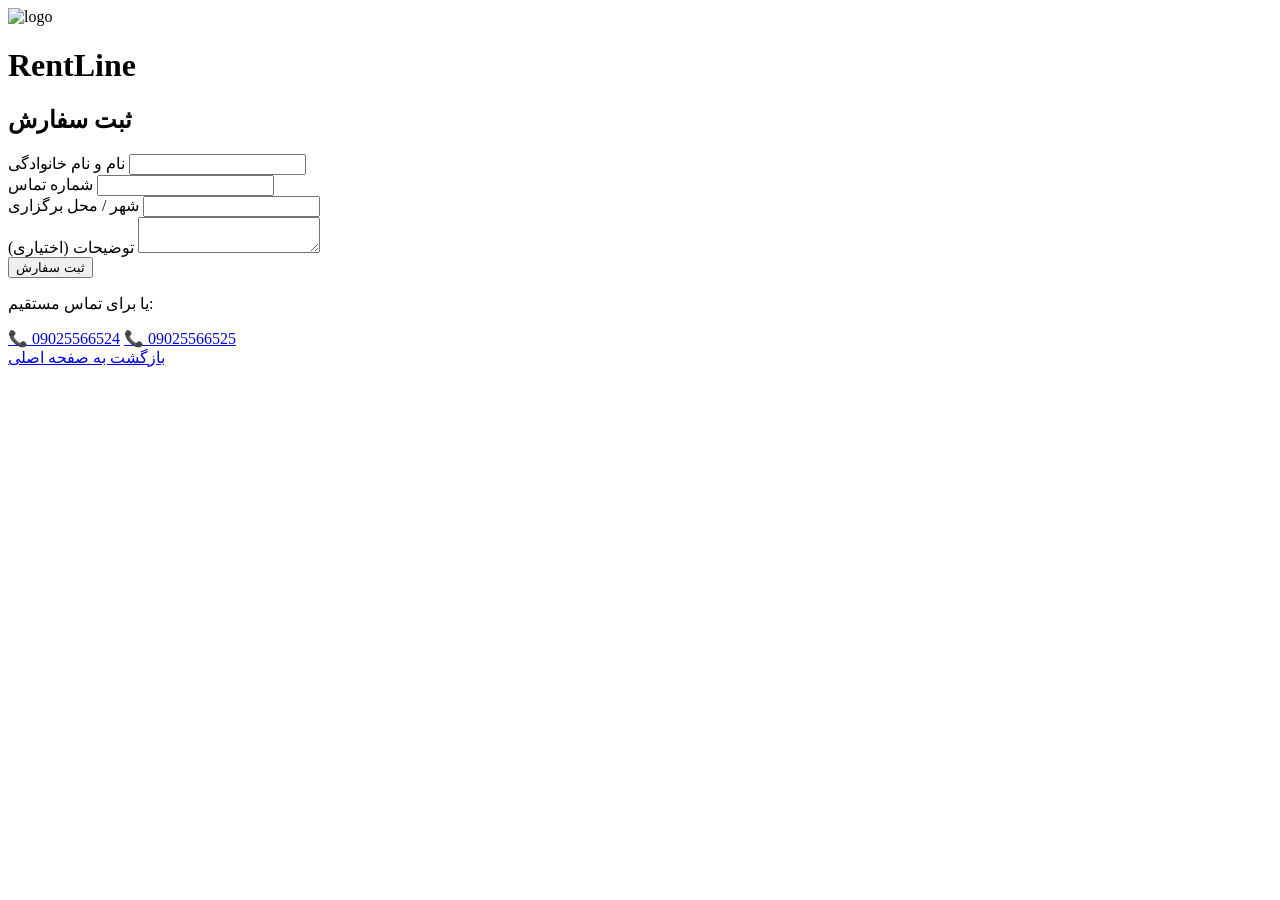
==== order.html @ 1213f9e8 "Add order.html for order submission form" ====
<!DOCTYPE html>
<html lang="fa">
<head>
<meta charset="UTF-8">
<meta name="viewport" content="width=device-width, initial-scale=1.0">
<title>ثبت سفارش | RentLine</title>
<link rel="stylesheet" href="styles.css">
</head>
<body>

<header class="header">
    <img src="images/logo.png" alt="logo">
    <h1 class="header-title"><span class="rent">Rent</span><span class="line">Line</span></h1>
</header>

<main class="container">
    <h2 id="serviceTitle">ثبت سفارش</h2>

    <form onsubmit="submitOrder(event)">
        <div class="field">
            <label>نام و نام خانوادگی</label>
            <input type="text" id="fullname" required>
        </div>

        <div class="field">
            <label>شماره تماس</label>
            <input type="text" id="phone" required>
        </div>

        <div class="field">
            <label>شهر / محل برگزاری</label>
            <input type="text" id="city">
        </div>

        <div class="field">
            <label>توضیحات (اختیاری)</label>
            <textarea id="note"></textarea>
        </div>

        <button type="submit">ثبت سفارش</button>
    </form>

    <div class="call-box">
        <p>یا برای تماس مستقیم:</p>
        <a href="tel:09025566524" class="call-btn">📞 09025566524</a>
        <a href="tel:09025566525" class="call-btn">📞 09025566525</a>
    </div>

    <div class="back">
        <a href="./index.html">بازگشت به صفحه اصلی</a>
    </div>
</main>

<script src="app.js"></script>
</body>
</html>
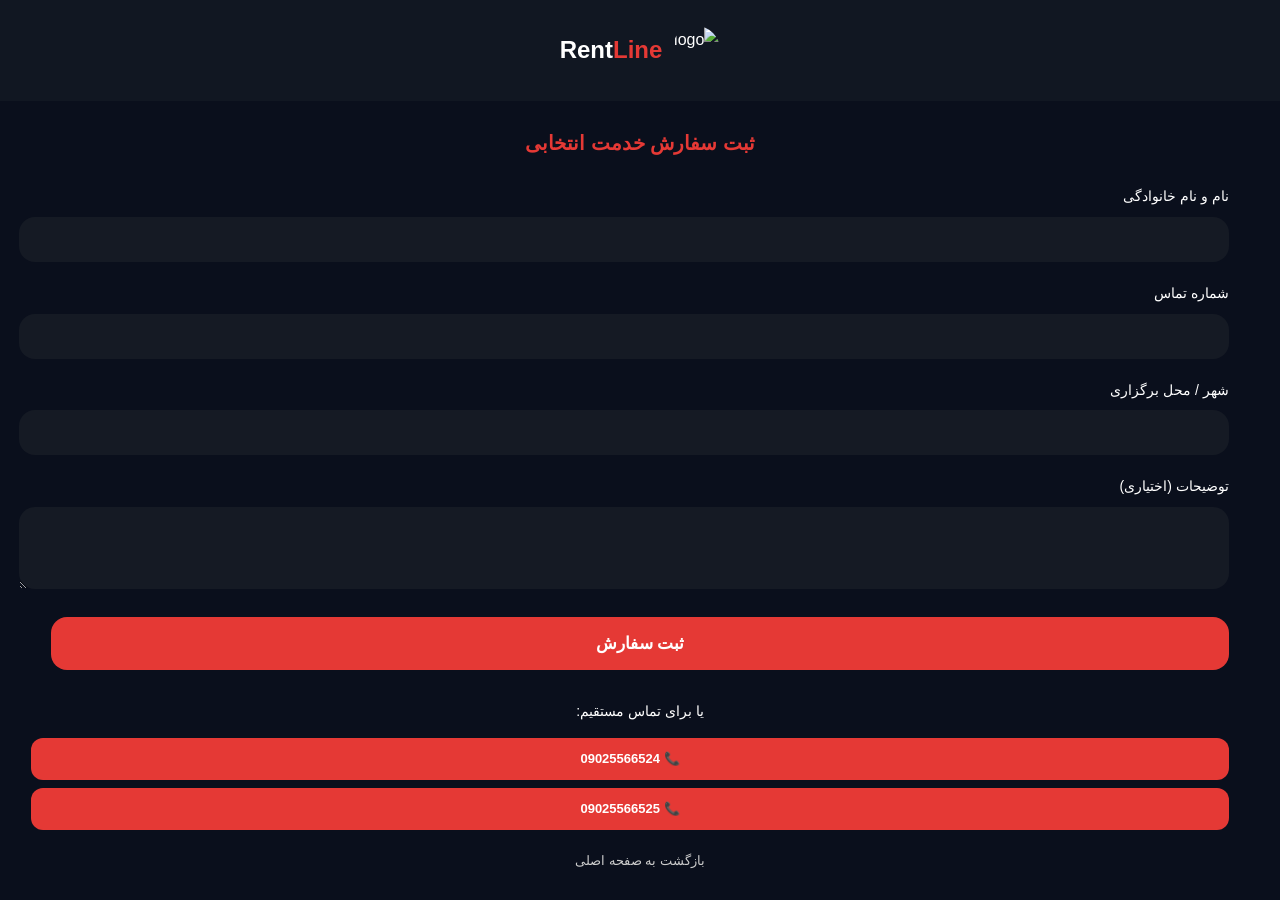
==== commit 28b84033: "Add styles and JavaScript for order form" ====
--- a/order.html
+++ b/order.html
@@ -4,7 +4,113 @@
 <meta charset="UTF-8">
 <meta name="viewport" content="width=device-width, initial-scale=1.0">
 <title>ثبت سفارش | RentLine</title>
-<link rel="stylesheet" href="styles.css">
+<style>
+    :root {
+        --red: #E53935;
+        --navy: #0A0F1C;
+        --dark: #111722;
+        --input: #151A24;
+        --white: #FFFFFF;
+        --radius: 16px;
+        --padding: 18px;
+    }
+    body {
+        margin: 0;
+        padding: 0;
+        font-family: sans-serif;
+        direction: rtl;
+        background: var(--navy);
+        color: var(--white);
+        line-height: 1.7;
+    }
+    .header {
+        padding: 14px var(--padding);
+        background: var(--dark);
+        display: flex;
+        align-items: center;
+        justify-content: center;
+        gap: 10px;
+    }
+    .header img {
+        width: 48px;
+        height: 48px;
+        border-radius: 50%;
+        object-fit: cover;
+    }
+    .header-title {
+        font-size: 24px;
+        font-weight: bold;
+    }
+    .header-title .rent { color: #fff; }
+    .header-title .line { color: var(--red); }
+
+    .container {
+        width: 92%;
+        margin: 25px auto;
+    }
+    h2 {
+        text-align: center;
+        margin-bottom: 25px;
+        font-size: 20px;
+        color: var(--red);
+    }
+    .field {
+        margin-bottom: 20px;
+    }
+    label {
+        font-size: 14px;
+        margin-bottom: 8px;
+        display: block;
+    }
+    input, textarea {
+        width: 100%;
+        padding: 14px 16px;
+        border-radius: var(--radius);
+        border: none;
+        background: var(--input);
+        color: white;
+        font-size: 15px;
+        outline: none;
+        resize: vertical;
+    }
+    button {
+        width: 100%;
+        padding: 16px;
+        border-radius: var(--radius);
+        border: none;
+        background: var(--red);
+        color: white;
+        font-size: 17px;
+        font-weight: bold;
+        cursor: pointer;
+    }
+    .call-box {
+        margin-top: 30px;
+        text-align: center;
+        font-size: 14px;
+    }
+    .call-btn {
+        display: block;
+        width: 100%;
+        margin-top: 8px;
+        padding: 10px;
+        border-radius: 12px;
+        background: var(--red);
+        color: white;
+        text-decoration: none;
+        font-size: 13px;
+        font-weight: bold;
+    }
+    .back {
+        text-align: center;
+        margin-top: 20px;
+        font-size: 13px;
+    }
+    .back a {
+        color: #ccc;
+        text-decoration: none;
+    }
+</style>
 </head>
 <body>
 
@@ -34,7 +140,7 @@
 
         <div class="field">
             <label>توضیحات (اختیاری)</label>
-            <textarea id="note"></textarea>
+            <textarea id="note" rows="3"></textarea>
         </div>
 
         <button type="submit">ثبت سفارش</button>
@@ -47,10 +153,53 @@
     </div>
 
     <div class="back">
-        <a href="./index.html">بازگشت به صفحه اصلی</a>
+        <a href="index.html">بازگشت به صفحه اصلی</a>
     </div>
 </main>
 
-<script src="app.js"></script>
+<script>
+document.addEventListener("DOMContentLoaded", () => {
+    const serviceTitle = document.getElementById("serviceTitle");
+    const service = localStorage.getItem("service") || "خدمت انتخابی";
+    serviceTitle.innerText = "ثبت سفارش " + service;
+});
+
+function submitOrder(e) {
+    e.preventDefault();
+
+    const service = localStorage.getItem("service") || "خدمت انتخابی";
+    const fullname = document.getElementById("fullname").value;
+    const phone = document.getElementById("phone").value;
+    const city = document.getElementById("city").value;
+    const note = document.getElementById("note").value;
+
+    const message =
+      `📩 سفارش جدید RentLine\n\n` +
+      `🛠 خدمت: ${service}\n` +
+      `👤 نام: ${fullname}\n` +
+      `📞 تماس: ${phone}\n` +
+      (city ? `📍 شهر: ${city}\n` : "") +
+      (note ? `📝 توضیحات: ${note}\n` : "");
+
+    const BOT_TOKEN = "8651428332:AAGpbn00xxtrJbTgSNggaR5U5P7TAlxP3Mg";
+    const CHAT_ID = "5303030568";
+
+    fetch(`https://api.telegram.org/bot${BOT_TOKEN}/sendMessage`, {
+      method: "POST",
+      headers: { "Content-Type": "application/json" },
+      body: JSON.stringify({
+        chat_id: CHAT_ID,
+        text: message
+      })
+    })
+    .then(() => {
+      alert("سفارش با موفقیت ارسال شد ✔️");
+      e.target.reset();
+    })
+    .catch(() => {
+      alert("❌ خطا در ارسال سفارش");
+    });
+}
+</script>
 </body>
 </html>
